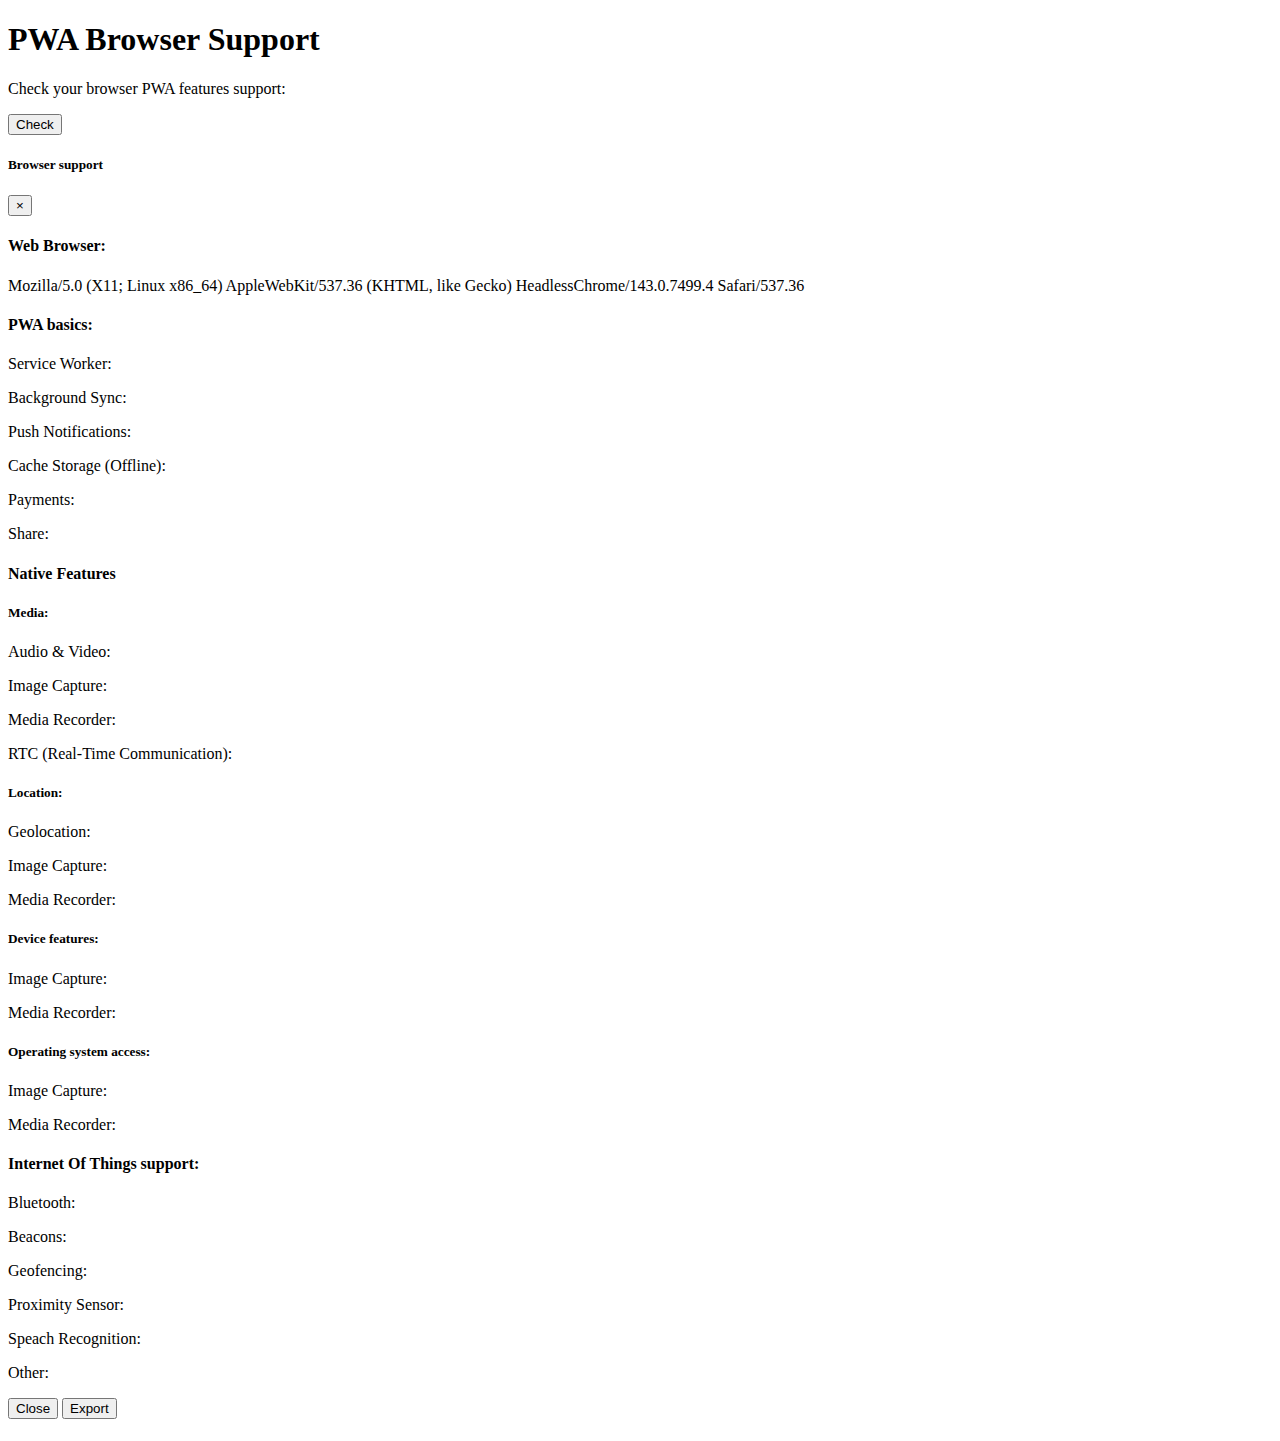
==== index.html @ d0e0b99e "basic template added" ====
<!DOCTYPE html>
<html lang="en">
<head>
    <meta charset="UTF-8">
    <title>PWA Browser Support demo</title>
    <link rel="stylesheet" href="https://stackpath.bootstrapcdn.com/bootstrap/4.1.2/css/bootstrap.min.css" integrity="sha384-Smlep5jCw/wG7hdkwQ/Z5nLIefveQRIY9nfy6xoR1uRYBtpZgI6339F5dgvm/e9B" crossorigin="anonymous">
    <link rel="stylesheet" href="https://use.fontawesome.com/releases/v5.1.0/css/all.css" integrity="sha384-lKuwvrZot6UHsBSfcMvOkWwlCMgc0TaWr+30HWe3a4ltaBwTZhyTEggF5tJv8tbt" crossorigin="anonymous">
    <link rel="stylesheet" href="style.css" crossorigin="anonymous">
    <script src="script.js" crossorigin="anonymous"></script>
    <script src="https://code.jquery.com/jquery-3.3.1.slim.min.js" integrity="sha384-q8i/X+965DzO0rT7abK41JStQIAqVgRVzpbzo5smXKp4YfRvH+8abtTE1Pi6jizo" crossorigin="anonymous"></script>
    <script src="https://cdnjs.cloudflare.com/ajax/libs/popper.js/1.14.3/umd/popper.min.js" integrity="sha384-ZMP7rVo3mIykV+2+9J3UJ46jBk0WLaUAdn689aCwoqbBJiSnjAK/l8WvCWPIPm49" crossorigin="anonymous"></script>
    <script src="https://stackpath.bootstrapcdn.com/bootstrap/4.1.2/js/bootstrap.min.js" integrity="sha384-o+RDsa0aLu++PJvFqy8fFScvbHFLtbvScb8AjopnFD+iEQ7wo/CG0xlczd+2O/em" crossorigin="anonymous"></script>
</head>
<body>
<div class="jumbotron jumbotron-fluid">
    <div class="container">
        <h1 class="display-4">PWA Browser Support</h1>
        <p class="lead">Check your browser PWA features support:</p>
        <button type="button" class="btn btn-info" id="check-button" data-toggle="modal" data-target="#modal">Check</button>
        <!-- Modal -->
        <div class="modal fade" id="modal" tabindex="-1" role="dialog" aria-labelledby="exampleModalLabel" aria-hidden="true">
            <div class="modal-dialog modal-lg" role="document">
                <div class="modal-content">
                    <div class="modal-header">
                        <h5 class="modal-title" id="modal-title">Browser support</h5>
                        <button type="button" class="close" data-dismiss="modal" aria-label="Close">
                            <span aria-hidden="true">&times;</span>
                        </button>
                    </div>
                    <div class="modal-body">
                        <h4 class="col-xs-12">Web Browser:</h4>
                        <span id="browser-navigator"></span>
                        <h4>PWA basics:</h4>
                        <p class="col-xs-12">Service Worker: <span id="service-worker"><i class="fas fa-times"></i></span></p>
                        <p class="col-xs-12">Background Sync: <span id="background-sync"><i class="fas fa-times"></i></span></p>
                        <p class="col-xs-12">Push Notifications: <span id="push-notification"><i class="fas fa-times"></i></span></p>
                        <p class="col-xs-12">Cache Storage (Offline): <span id="cache-storage"><i class="fas fa-times"></i></span></p>
                        <p class="col-xs-12">Payments: <span id="payments"><i class="fas fa-times"></i></span></p>
                        <p class="col-xs-12">Share: <span id="share"><i class="fas fa-times"></i></span></p>
                        <h4>Native Features</h4>
                        <h5>Media:</h5>
                        <p class="col-xs-12">Audio & Video: <span id="camera"><i class="fas fa-times"></i></span></p>
                        <p class="col-xs-12">Image Capture: <span id="image-capture"><i class="fas fa-times"></i></span></p>
                        <p class="col-xs-12">Media Recorder: </span id="media-recorder"><i class="fas fa-times"></i></span></p>
                        <p class="col-xs-12">RTC (Real-Time Communication): <span id="real-time-communication"><i class="fas fa-times"></i></span></p>
                        <h5>Location:</h5>
                        <p class="col-xs-12">Geolocation: <span id="geolocation"><i class="fas fa-times"></i></span></p>
                        <p class="col-xs-12">Image Capture: <span id="image-capture"><i class="fas fa-times"></i></span></p>
                        <p class="col-xs-12">Media Recorder: <span id="media-recorder"><i class="fas fa-times"></i></span></p>
                        <h5>Device features:</h5>
                        <p class="col-xs-12">Image Capture: <span id="image-capture"><i class="fas fa-times"></i></span></p>
                        <p class="col-xs-12">Media Recorder: </span id="media-recorder"><i class="fas fa-times"></i></span></p>
                        <h5>Operating system access:</h5>
                        <p class="col-xs-12">Image Capture: <span id="image-capture"><i class="fas fa-times"></i></span></p>
                        <p class="col-xs-12">Media Recorder: </span id="media-recorder"><i class="fas fa-times"></i></span></p>
                        <h4>Internet Of Things support:</h4>
                        <p class="col-xs-12">Bluetooth: <span id="bluetooth"><i class="fas fa-times"></i></span></p>
                        <p class="col-xs-12">Beacons: <span id="beacons"><i class="fas fa-times"></i></span></p>
                        <p class="col-xs-12">Geofencing: <span id="geofencing"><i class="fas fa-times"></i></span></p>
                        <p class="col-xs-12">Proximity Sensor: <span id="proximity-sensor"><i class="fas fa-times"></i></span></p>
                        <p class="col-xs-12">Speach Recognition: <span id="speach-recognition"><i class="fas fa-times"></i></span></p>
                        <p class="col-xs-12">Other: <span id="other"><i class="fas fa-times"></i></span></p>
                    </div>
                    <div class="modal-footer">
                        <button type="button" class="btn btn-secondary" data-dismiss="modal">Close</button>
                        <button type="button" class="btn btn-primary">Export</button>
                    </div>
                </div>
            </div>
        </div>
    </div>
</div>
<h1></h1>

</body>
</html>
---- style.css ----
i.fas.fa-times {
    color: red;
}
i.fas.fa-check {
    color: green;
}
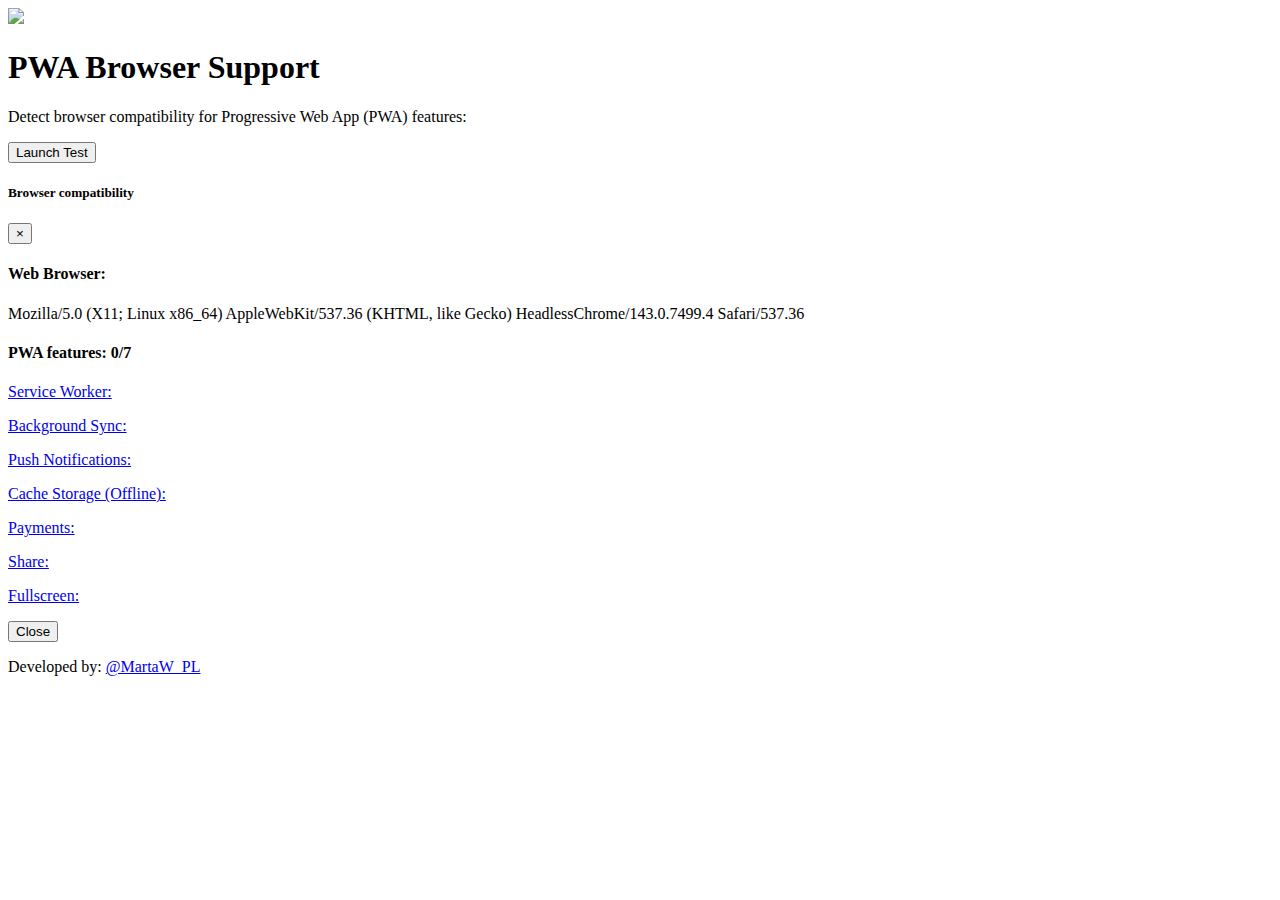
==== commit a3edecbd: "text updated" ====
--- a/index.html
+++ b/index.html
@@ -7,22 +7,34 @@
     <link rel="stylesheet" href="https://use.fontawesome.com/releases/v5.1.0/css/all.css" integrity="sha384-lKuwvrZot6UHsBSfcMvOkWwlCMgc0TaWr+30HWe3a4ltaBwTZhyTEggF5tJv8tbt" crossorigin="anonymous">
     <link rel="stylesheet" href="style.css" crossorigin="anonymous">
     <script src="script.js" crossorigin="anonymous"></script>
+    <!-- Global site tag (gtag.js) - Google Analytics -->
+    <script async src="https://www.googletagmanager.com/gtag/js?id=UA-112250490-3"></script>
+    <script>
+        window.dataLayer = window.dataLayer || [];
+        function gtag(){dataLayer.push(arguments);}
+        gtag('js', new Date());
+
+        gtag('config', 'UA-112250490-3');
+    </script>
     <script src="https://code.jquery.com/jquery-3.3.1.slim.min.js" integrity="sha384-q8i/X+965DzO0rT7abK41JStQIAqVgRVzpbzo5smXKp4YfRvH+8abtTE1Pi6jizo" crossorigin="anonymous"></script>
     <script src="https://cdnjs.cloudflare.com/ajax/libs/popper.js/1.14.3/umd/popper.min.js" integrity="sha384-ZMP7rVo3mIykV+2+9J3UJ46jBk0WLaUAdn689aCwoqbBJiSnjAK/l8WvCWPIPm49" crossorigin="anonymous"></script>
     <script src="https://stackpath.bootstrapcdn.com/bootstrap/4.1.2/js/bootstrap.min.js" integrity="sha384-o+RDsa0aLu++PJvFqy8fFScvbHFLtbvScb8AjopnFD+iEQ7wo/CG0xlczd+2O/em" crossorigin="anonymous"></script>
 </head>
 <body>
+<div class="row image-container">
+    <img class="pwa" src="image.png">
+</div>
 <div class="jumbotron jumbotron-fluid">
     <div class="container">
         <h1 class="display-4">PWA Browser Support</h1>
-        <p class="lead">Check your browser PWA features support:</p>
-        <button type="button" class="btn btn-info" id="check-button" data-toggle="modal" data-target="#modal">Check</button>
+        <p class="lead">Detect browser compatibility for Progressive Web App (PWA) features:</p>
+        <button type="button" class="btn btn-info" id="check-button" data-toggle="modal" data-target="#modal">Launch Test</button>
         <!-- Modal -->
         <div class="modal fade" id="modal" tabindex="-1" role="dialog" aria-labelledby="exampleModalLabel" aria-hidden="true">
             <div class="modal-dialog modal-lg" role="document">
                 <div class="modal-content">
                     <div class="modal-header">
-                        <h5 class="modal-title" id="modal-title">Browser support</h5>
+                        <h5 class="modal-title" id="modal-title">Browser compatibility</h5>
                         <button type="button" class="close" data-dismiss="modal" aria-label="Close">
                             <span aria-hidden="true">&times;</span>
                         </button>
@@ -30,47 +42,70 @@
                     <div class="modal-body">
                         <h4 class="col-xs-12">Web Browser:</h4>
                         <span id="browser-navigator"></span>
-                        <h4>PWA basics:</h4>
-                        <p class="col-xs-12">Service Worker: <span id="service-worker"><i class="fas fa-times"></i></span></p>
-                        <p class="col-xs-12">Background Sync: <span id="background-sync"><i class="fas fa-times"></i></span></p>
-                        <p class="col-xs-12">Push Notifications: <span id="push-notification"><i class="fas fa-times"></i></span></p>
-                        <p class="col-xs-12">Cache Storage (Offline): <span id="cache-storage"><i class="fas fa-times"></i></span></p>
-                        <p class="col-xs-12">Payments: <span id="payments"><i class="fas fa-times"></i></span></p>
-                        <p class="col-xs-12">Share: <span id="share"><i class="fas fa-times"></i></span></p>
-                        <h4>Native Features</h4>
-                        <h5>Media:</h5>
-                        <p class="col-xs-12">Audio & Video: <span id="camera"><i class="fas fa-times"></i></span></p>
-                        <p class="col-xs-12">Image Capture: <span id="image-capture"><i class="fas fa-times"></i></span></p>
-                        <p class="col-xs-12">Media Recorder: </span id="media-recorder"><i class="fas fa-times"></i></span></p>
-                        <p class="col-xs-12">RTC (Real-Time Communication): <span id="real-time-communication"><i class="fas fa-times"></i></span></p>
-                        <h5>Location:</h5>
-                        <p class="col-xs-12">Geolocation: <span id="geolocation"><i class="fas fa-times"></i></span></p>
-                        <p class="col-xs-12">Image Capture: <span id="image-capture"><i class="fas fa-times"></i></span></p>
-                        <p class="col-xs-12">Media Recorder: <span id="media-recorder"><i class="fas fa-times"></i></span></p>
-                        <h5>Device features:</h5>
-                        <p class="col-xs-12">Image Capture: <span id="image-capture"><i class="fas fa-times"></i></span></p>
-                        <p class="col-xs-12">Media Recorder: </span id="media-recorder"><i class="fas fa-times"></i></span></p>
-                        <h5>Operating system access:</h5>
-                        <p class="col-xs-12">Image Capture: <span id="image-capture"><i class="fas fa-times"></i></span></p>
-                        <p class="col-xs-12">Media Recorder: </span id="media-recorder"><i class="fas fa-times"></i></span></p>
-                        <h4>Internet Of Things support:</h4>
-                        <p class="col-xs-12">Bluetooth: <span id="bluetooth"><i class="fas fa-times"></i></span></p>
-                        <p class="col-xs-12">Beacons: <span id="beacons"><i class="fas fa-times"></i></span></p>
-                        <p class="col-xs-12">Geofencing: <span id="geofencing"><i class="fas fa-times"></i></span></p>
-                        <p class="col-xs-12">Proximity Sensor: <span id="proximity-sensor"><i class="fas fa-times"></i></span></p>
-                        <p class="col-xs-12">Speach Recognition: <span id="speach-recognition"><i class="fas fa-times"></i></span></p>
-                        <p class="col-xs-12">Other: <span id="other"><i class="fas fa-times"></i></span></p>
+                        <h4 class="col-xs-12" id="osystem" style="display: none">Operating System:</h4>
+                        <span id="operating-system"></span>
+                        <h4>PWA features: <span id="pwa-counter" class="counter">0</span>/7</h4>
+                        <p class="col-xs-12">
+                            <i class="fas fa-file-alt"></i>
+                            <a target="_blank" href="https://developer.mozilla.org/en-US/docs/Web/API/Service_Worker_API">Service Worker: </a>
+                            <span id="service-worker">
+                                <i class="fas fa-times"></i>
+                            </span>
+                        </p>
+                        <p class="col-xs-12">
+                            <i class="fas fa-sync"></i>
+                            <a target="_blank" href="https://wicg.github.io/BackgroundSync/spec/#introduction" value="https://wicg.github.io/BackgroundSync/spec/#introduction">Background Sync: </a>
+                            <span id="background-sync">
+                                <i class="fas fa-times"></i>
+                            </span>
+                        </p>
+                        <p class="col-xs-12">
+                            <i class="fas fa-comment-alt"></i>
+                            <a target="_blank" href="https://developer.mozilla.org/pl/docs/Web/API/Push_API" title="https://developer.mozilla.org/pl/docs/Web/API/Push_API">Push Notifications:</a>
+                            <span id="push-notification">
+                                <i class="fas fa-times"></i>
+                            </span>
+                        </p>
+                        <p class="col-xs-12">
+                            <i class="fas fa-archive"></i>
+                            <a target="_blank" href="https://developer.mozilla.org/pl/docs/Web/API/Cache" title="https://developer.mozilla.org/pl/docs/Web/API/Cache">Cache Storage (Offline):</a>
+                            <span id="cache-storage">
+                                <i class="fas fa-times"></i>
+                            </span>
+                        </p>
+                        <p class="col-xs-12">
+                            <i class="fas fa-shopping-cart"></i>
+                            <a target="_blank" href="https://developer.mozilla.org/en-US/docs/Web/API/Payment_Request_API" title="https://developer.mozilla.org/en-US/docs/Web/API/Payment_Request_API">Payments: </a>
+                            <span id="payments">
+                                <i class="fas fa-times"></i>
+                            </span>
+                        </p>
+                        <p class="col-xs-12">
+                            <i class="fas fa-share-square"></i>
+                            <a target="_blank" href="https://developer.mozilla.org/en-US/docs/Web/API/Navigator/share" title="https://developer.mozilla.org/en-US/docs/Web/API/Navigator/share">Share: </a>
+                            <span id="share">
+                                <i class="fas fa-times"></i>
+                            </span>
+                        </p>
+                        <p class="col-xs-12">
+                            <i class="fas fa-mobile-alt"></i>
+                            <a target="_blank" href="https://developer.mozilla.org/en-US/docs/Web/API/Fullscreen_API" title="https://developer.mozilla.org/en-US/docs/Web/API/Fullscreen_API">Fullscreen:</a>
+                                <span id="fullscreen"><i class="fas fa-times"></i></span>
+                        </p>
                     </div>
                     <div class="modal-footer">
                         <button type="button" class="btn btn-secondary" data-dismiss="modal">Close</button>
-                        <button type="button" class="btn btn-primary">Export</button>
                     </div>
                 </div>
             </div>
         </div>
     </div>
 </div>
-<h1></h1>
-
 </body>
+<footer>
+    <p class="float-right" id="author">
+        <span>Developed by:</span>
+        <a href="https://twitter.com/MartaW_PL" target="_blank">@MartaW_PL</a>
+    </p>
+</footer>
 </html>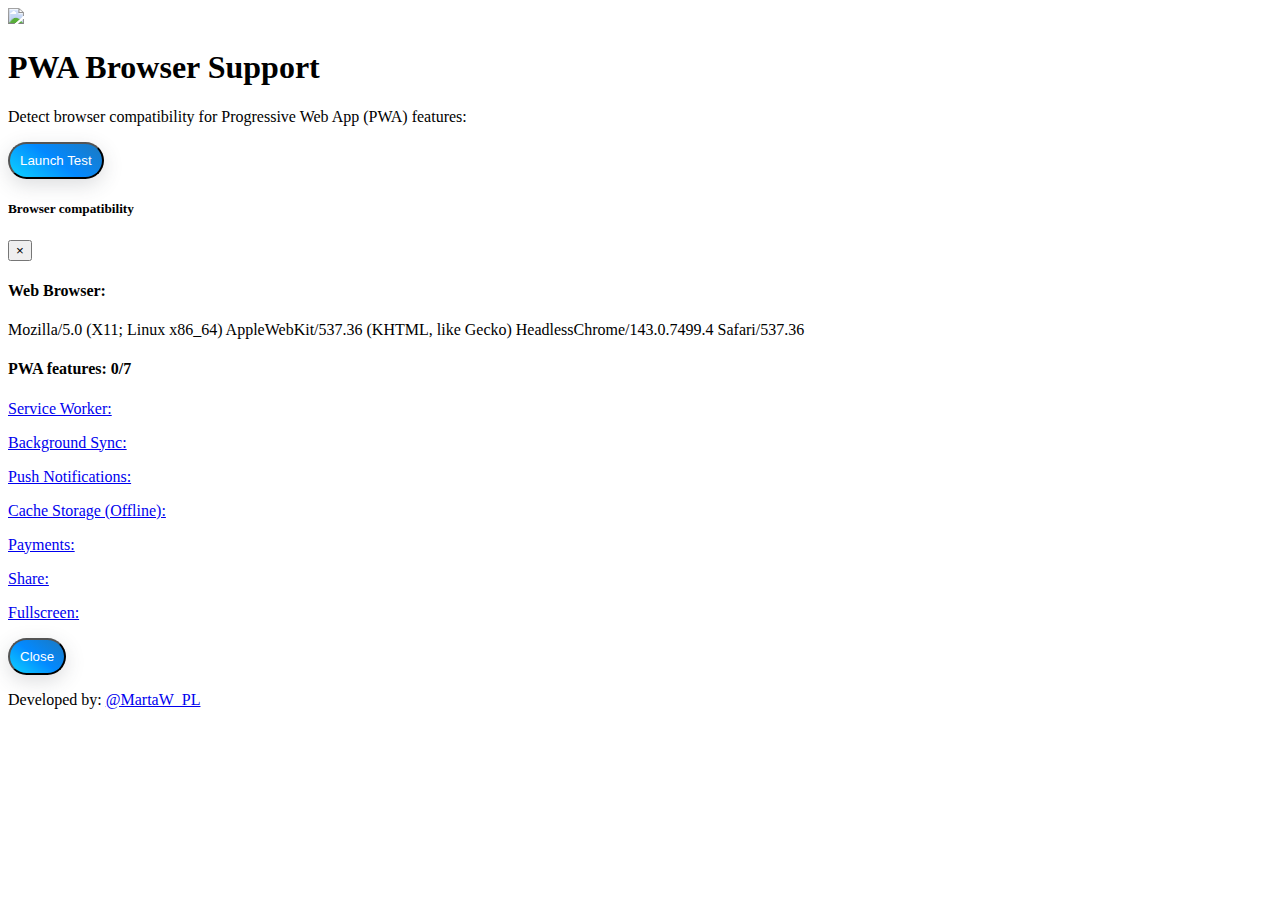
==== commit a6add14d: "pwa fire buttons added" ====
--- a/index.html
+++ b/index.html
@@ -6,6 +6,7 @@
     <link rel="stylesheet" href="https://stackpath.bootstrapcdn.com/bootstrap/4.1.2/css/bootstrap.min.css" integrity="sha384-Smlep5jCw/wG7hdkwQ/Z5nLIefveQRIY9nfy6xoR1uRYBtpZgI6339F5dgvm/e9B" crossorigin="anonymous">
     <link rel="stylesheet" href="https://use.fontawesome.com/releases/v5.1.0/css/all.css" integrity="sha384-lKuwvrZot6UHsBSfcMvOkWwlCMgc0TaWr+30HWe3a4ltaBwTZhyTEggF5tJv8tbt" crossorigin="anonymous">
     <link rel="stylesheet" href="style.css" crossorigin="anonymous">
+    <link rel="stylesheet" href="button.css" crossorigin="anonymous">
     <script src="script.js" crossorigin="anonymous"></script>
     <!-- Global site tag (gtag.js) - Google Analytics -->
     <script async src="https://www.googletagmanager.com/gtag/js?id=UA-112250490-3"></script>
@@ -28,7 +29,7 @@
     <div class="container">
         <h1 class="display-4">PWA Browser Support</h1>
         <p class="lead">Detect browser compatibility for Progressive Web App (PWA) features:</p>
-        <button type="button" class="btn btn-info" id="check-button" data-toggle="modal" data-target="#modal">Launch Test</button>
+        <button type="button" class="pwafire-button" id="check-button" data-toggle="modal" data-target="#modal">Launch Test</button>
         <!-- Modal -->
         <div class="modal fade" id="modal" tabindex="-1" role="dialog" aria-labelledby="exampleModalLabel" aria-hidden="true">
             <div class="modal-dialog modal-lg" role="document">
@@ -94,7 +95,7 @@
                         </p>
                     </div>
                     <div class="modal-footer">
-                        <button type="button" class="btn btn-secondary" data-dismiss="modal">Close</button>
+                        <button type="button" class="pwafire-button" data-dismiss="modal">Close</button>
                     </div>
                 </div>
             </div>
--- a/button.css
+++ b/button.css
@@ -0,0 +1,17 @@
+/** pwafire-for-developers-codelab-add-pwafire-button **/
+@media only screen and (min-width: 61.16667em)
+{
+    .pwafire-button {
+        background: linear-gradient(36deg, #0dd3ff, #0389ff, #1c79c0);
+        border-radius: 100px;
+        padding: 10px;
+        text-decoration: none;
+        text-align: center;
+        color: #fff;
+        display: inline-block;
+        box-shadow: 0 0.375rem 1.25rem 0 rgba(61, 66, 80, .18);
+        font-family: "Avenir Next W01", Lato, Roboto, Arial, sans-serif;
+        cursor: pointer;
+        line-height: 1.0;
+    }
+}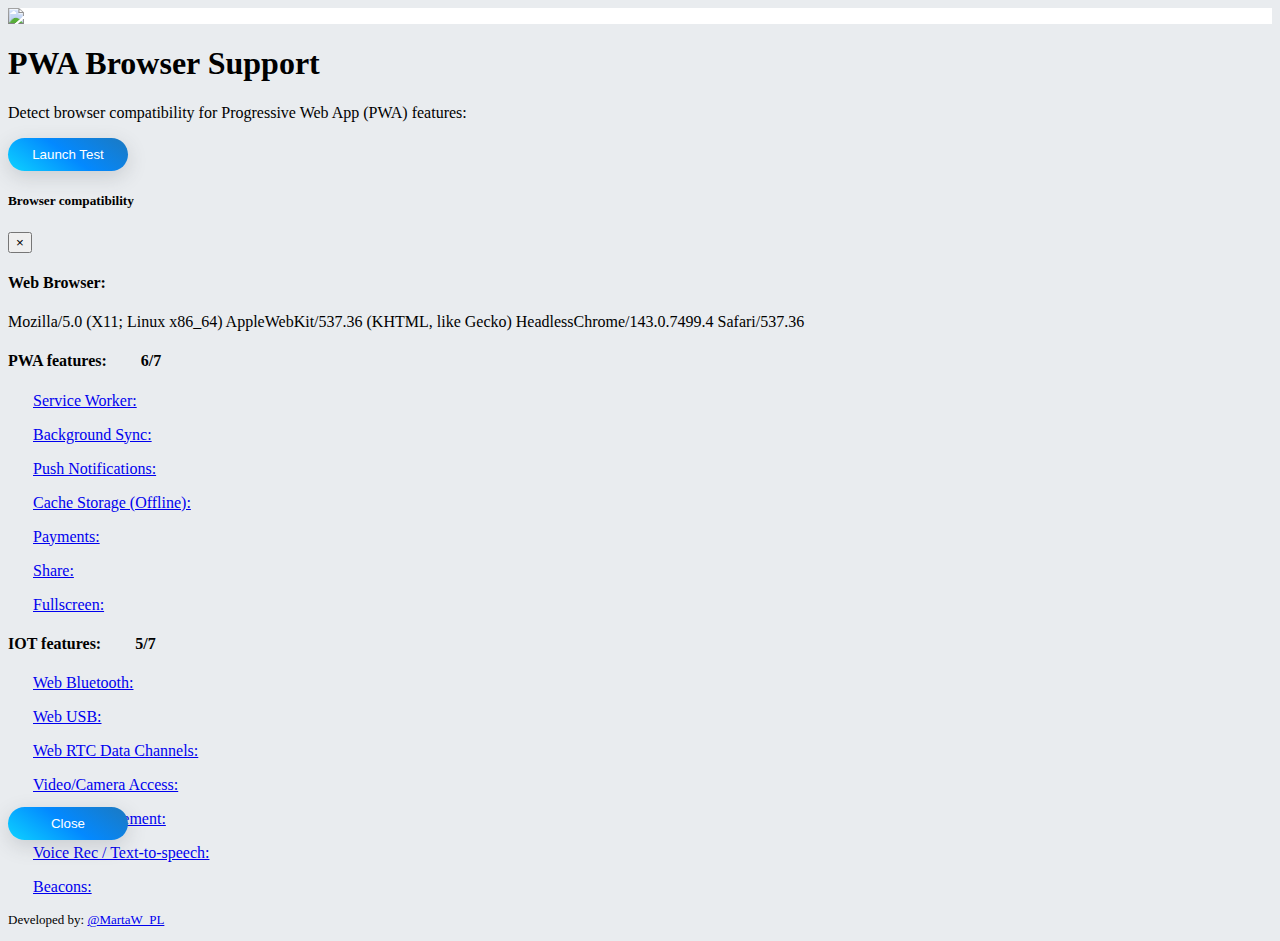
==== commit 93fefc58: "iot features added and handled" ====
--- a/index.html
+++ b/index.html
@@ -93,9 +93,60 @@
                             <a target="_blank" href="https://developer.mozilla.org/en-US/docs/Web/API/Fullscreen_API" title="https://developer.mozilla.org/en-US/docs/Web/API/Fullscreen_API">Fullscreen:</a>
                                 <span id="fullscreen"><i class="fas fa-times"></i></span>
                         </p>
+                        <h4>IOT features: <span id="iot-counter" class="counter">0</span>/7</h4>
+                        <p class="col-xs-12">
+                            <i class="fab fa-bluetooth"></i>
+                            <a target="_blank" href="hhttps://developer.mozilla.org/en-US/docs/Web/API/Web_Bluetooth_API" title="https://developer.mozilla.org/en-US/docs/Web/API/Web_Bluetooth_API">Web Bluetooth: </a>
+                            <span id="web-bluetooth">
+                                <i class="fas fa-times"></i>
+                            </span>
+                        </p>
+                        <p class="col-xs-12">
+                            <i class="fab fa-usb"></i>
+                            <a target="_blank" href="https://developer.mozilla.org/en-US/docs/Web/API/USB" value="https://developer.mozilla.org/en-US/docs/Web/API/USB">Web USB: </a>
+                            <span id="web-usb">
+                                <i class="fas fa-times"></i>
+                            </span>
+                        </p>
+                        <p class="col-xs-12">
+                            <i class="fas fa-video"></i>
+                            <a target="_blank" href="https://developer.mozilla.org/en-US/docs/Glossary/WebRTC" title="https://developer.mozilla.org/en-US/docs/Glossary/WebRTC">Web RTC Data Channels:</a>
+                            <span id="web-rtc">
+                                <i class="fas fa-times"></i>
+                            </span>
+                        </p>
+                        <p class="col-xs-12">
+                            <i class="fas fa-camera"></i>
+                            <a target="_blank" href="https://developer.mozilla.org/en-US/docs/Web/API/Navigator/getUserMedia" title="https://developer.mozilla.org/en-US/docs/Web/API/Navigator/getUserMedia">Video/Camera Access:</a>
+                            <span id="video-access">
+                                <i class="fas fa-times"></i>
+                            </span>
+                        </p>
+                        <p class="col-xs-12">
+                            <i class="fas fa-battery-quarter"></i>
+                            <a target="_blank" href="https://developer.mozilla.org/en-US/docs/Archive/B2G_OS/API/Power_Management_API" title="https://developer.mozilla.org/en-US/docs/Archive/B2G_OS/API/Power_Management_API">Power Management:</a>
+                            <span id="power-management">
+                                <i class="fas fa-times"></i>
+                            </span>
+                        </p>
+                        <p class="col-xs-12">
+                            <i class="fas fa-microphone"></i>
+                            <a target="_blank" href="https://developer.mozilla.org/en-US/docs/Web/API/Web_Speech_API/" title="https://developer.mozilla.org/en-US/docs/Web/API/Web_Speech_API/">Voice Rec / Text-to-speech:</a>
+                            <span id="voice-rec">
+                                <i class="fas fa-times"></i>
+                            </span>
+                        </p>
+                        <p class="col-xs-12">
+                            <i class="fas fa-bell"></i>
+                            <a target="_blank" href="https://developer.mozilla.org/en-US/docs/Web/API/Beacon_API" title="https://developer.mozilla.org/en-US/docs/Web/API/Beacon_API">Beacons:</a>
+                            <span id="beacons">
+                                <i class="fas fa-times"></i>
+                        </span>
+                        </p>
                     </div>
+                </div>
                     <div class="modal-footer">
-                        <button type="button" class="pwafire-button" data-dismiss="modal">Close</button>
+                        <button type="button" class="pwafire-button" id="btn-close" data-dismiss="modal">Close</button>
                     </div>
                 </div>
             </div>
--- a/style.css
+++ b/style.css
@@ -1,3 +1,37 @@
+.counter {
+    padding-left: 30px;
+}
+body {
+    background-color: #e9ecef;
+}
+#browser-navigator, #operating-system {
+    margin-bottom: 20px;
+    display: block;
+}
+#btn-close {
+    bottom: 60px;
+    position: absolute;
+}
+#author {
+    margin-right: 50px;
+    font-size: small;
+}
+.image-container {
+    background: white;
+}
+img.pwa {
+    margin: auto;
+    padding-left: 0;
+    display: block;
+}
+.jumbotron-fluid {
+    margin-bottom: 0;
+}
+i {
+    padding-right: 15px;
+    padding-left: 10px;
+    width: 50px;
+}
 i.fas.fa-times {
     color: red;
 }
--- a/button.css
+++ b/button.css
@@ -1,17 +1,35 @@
-/** pwafire-for-developers-codelab-add-pwafire-button **/
+
+/** pwafire-developers pwafire-button **/
 @media only screen and (min-width: 61.16667em)
 {
-    .pwafire-button {
-        background: linear-gradient(36deg, #0dd3ff, #0389ff, #1c79c0);
-        border-radius: 100px;
-        padding: 10px;
-        text-decoration: none;
-        text-align: center;
-        color: #fff;
-        display: inline-block;
-        box-shadow: 0 0.375rem 1.25rem 0 rgba(61, 66, 80, .18);
-        font-family: "Avenir Next W01", Lato, Roboto, Arial, sans-serif;
-        cursor: pointer;
-        line-height: 1.0;
-    }
-}+  .pwafire-button {
+    background: linear-gradient(36deg, #0dd3ff, #0389ff, #1c79c0);
+    border-radius: 100px;
+    padding: 10px;
+    width: 100px;
+    text-decoration: none;
+    text-align: center;
+    color: #fff;
+    display: inline-block;
+    box-shadow: 0 0.375rem 1.25rem 0 rgba(61, 66, 80, .18);
+    font-family: "Avenir Next W01", Lato, Roboto, Arial, sans-serif;
+    cursor: pointer;
+    line-height: 1.0;
+    border-bottom-width: 0px;
+    border-left-width: 0px;
+    border-right-width: 0px;
+    border-top-width: 0px;
+     }
+}
+
+*, ::after, ::before {
+    box-sizing: unset;
+}
+
+/** set what happens on focus**/
+button:focus {
+    outline: 0px dotted;
+    border-radius: 100px;
+    color: #0dd3ff;
+    outline: 0px auto -webkit-focus-ring-color;
+}
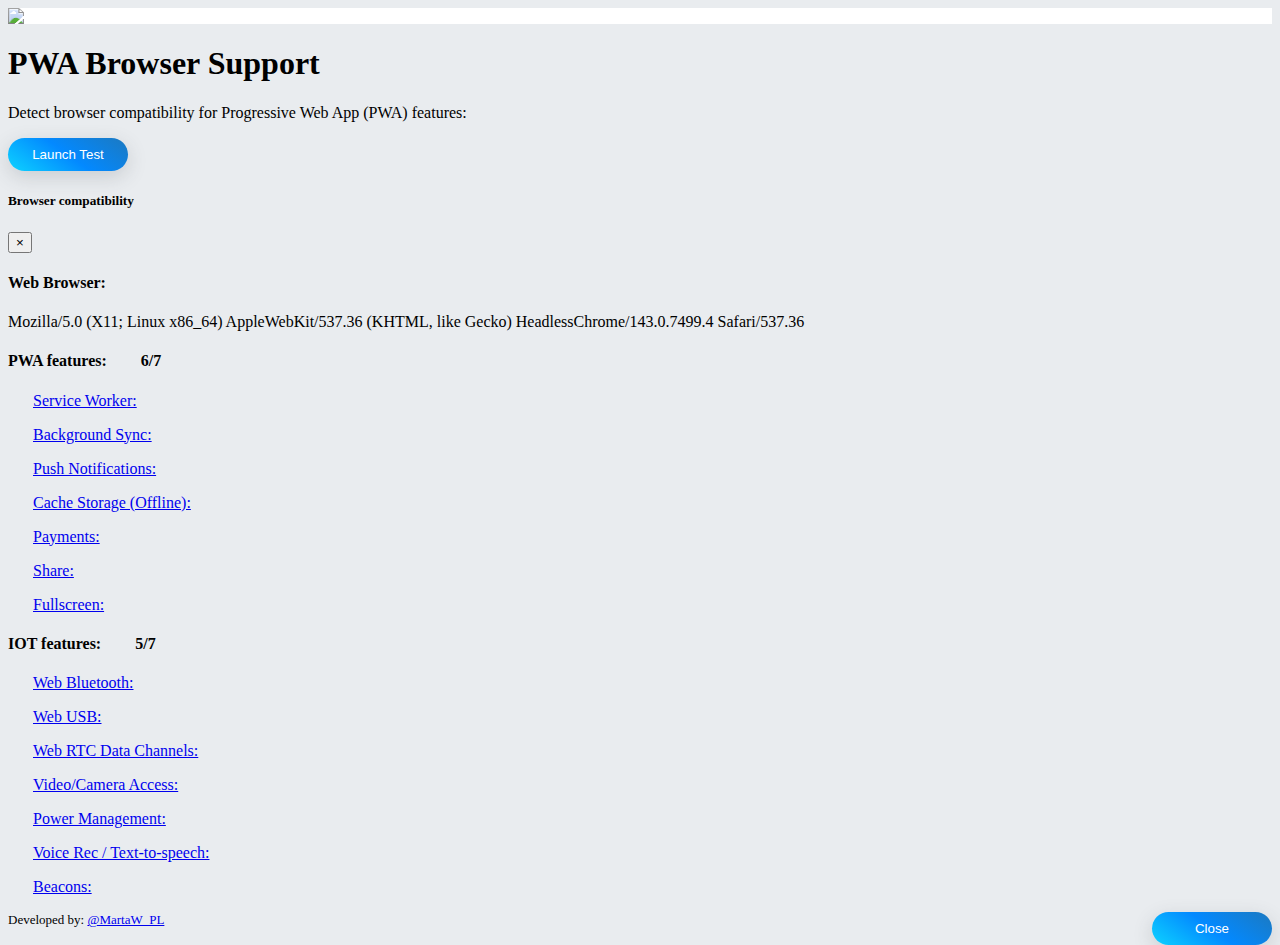
==== commit b5f42560: "close button customized" ====
--- a/index.html
+++ b/index.html
@@ -143,16 +143,13 @@
                                 <i class="fas fa-times"></i>
                         </span>
                         </p>
+                        <button type="button" class="pwafire-button" id="btn-close" data-dismiss="modal">Close</button>
                     </div>
                 </div>
-                    <div class="modal-footer">
-                        <button type="button" class="pwafire-button" id="btn-close" data-dismiss="modal">Close</button>
-                    </div>
                 </div>
             </div>
         </div>
     </div>
-</div>
 </body>
 <footer>
     <p class="float-right" id="author">
--- a/style.css
+++ b/style.css
@@ -9,8 +9,7 @@
     display: block;
 }
 #btn-close {
-    bottom: 60px;
-    position: absolute;
+    float: right;
 }
 #author {
     margin-right: 50px;
